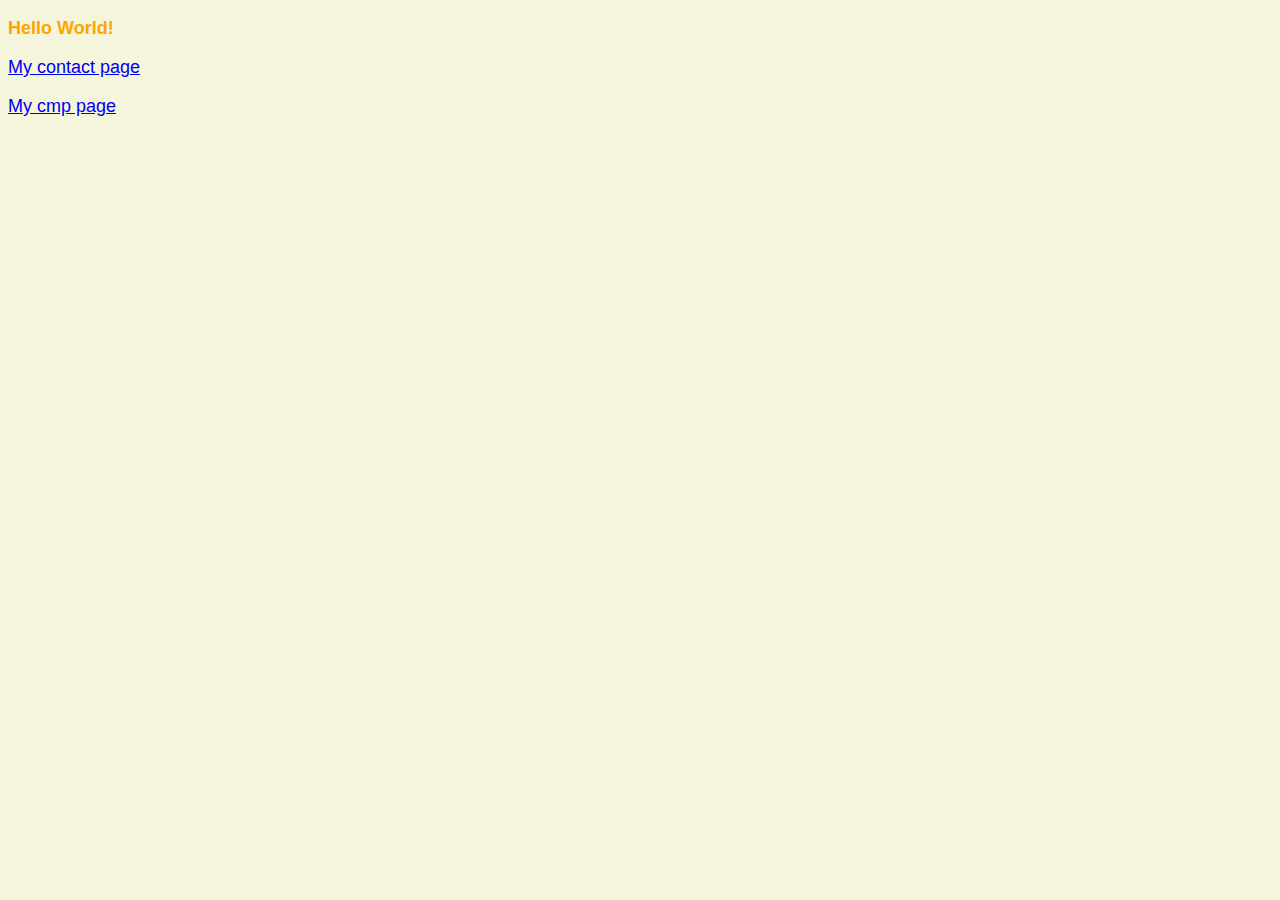
==== index.html @ 740eea60 "Add files via upload" ====
<!doctype html>
<html lang="en">
<head>
<meta charset="utf-8">
<title>Amber Lapray</title>
<link href="external.css" rel="stylesheet"
	type="text/css">
</head>

<body>
<p class="orangetext">
	Hello World!
</p>

<p>
	<a href="contact.html">My contact page</a>
</p>

<p>
	<a href="cmp.html">My cmp page</a>
</p>

</body>
</html>
---- external.css ----
body {
    font-family: Helvetica, sans-serif;
    font-size: 18px;
    color: rosybrown;
    background-color: beige;
    }
    .yellowBg {background-color: #FFFF00; }
    .orangetext {
        color: orange;
        font-weight: bold;
        }
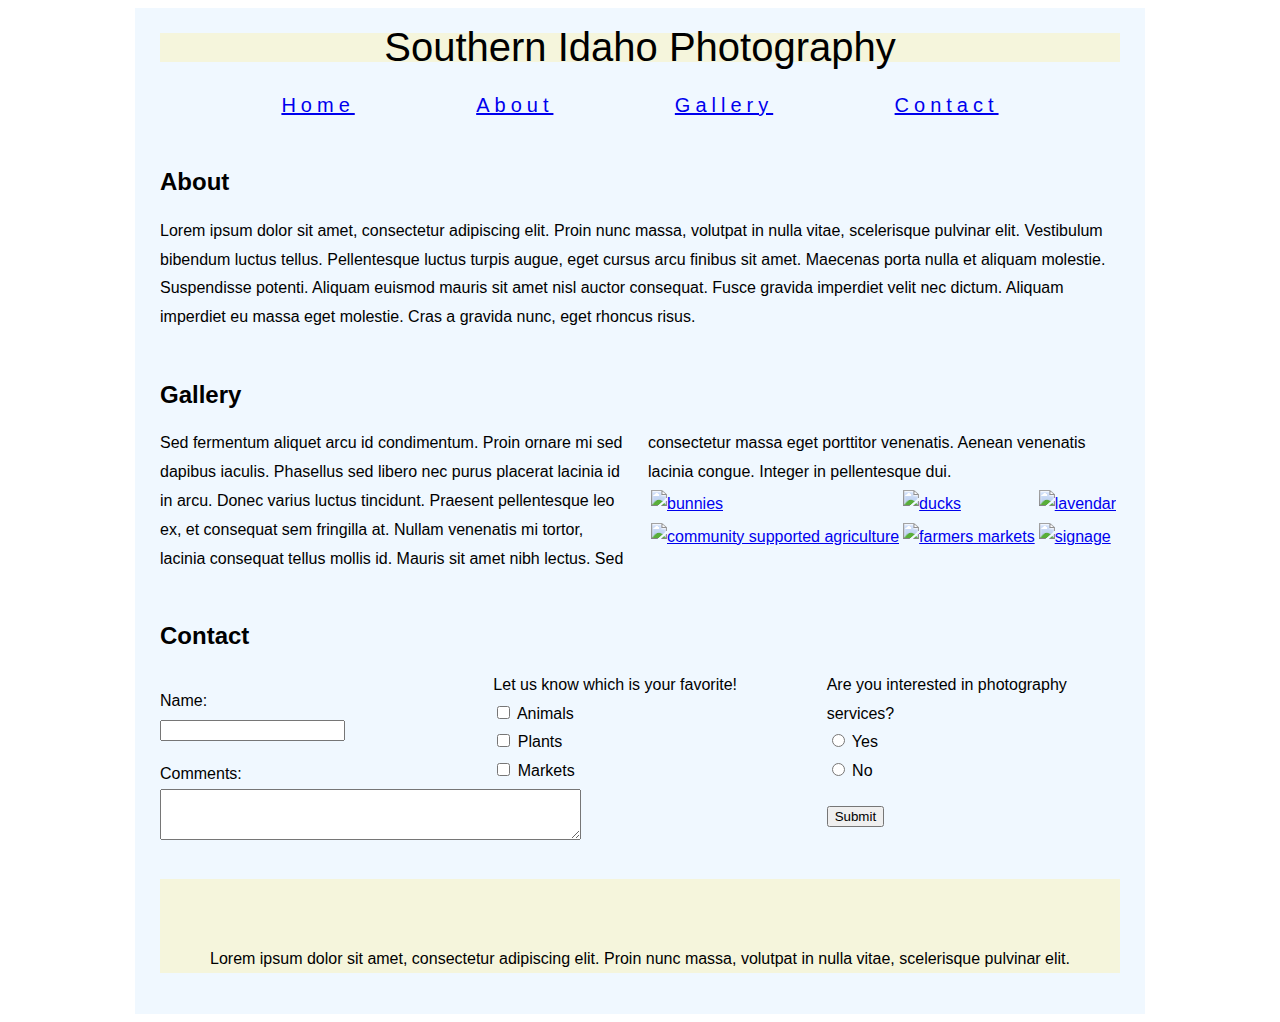
==== commit aa30bf4b: "Add files via upload" ====
--- a/index.html
+++ b/index.html
@@ -2,23 +2,116 @@
 <html lang="en">
 <head>
 <meta charset="utf-8">
-<title>Amber Lapray</title>
-<link href="external.css" rel="stylesheet"
-	type="text/css">
+<title>Untitled Document</title>
+<link rel="stylesheet" href="style.css">
 </head>
 
 <body>
-<p class="orangetext">
-	Hello World!
-</p>
-
-<p>
-	<a href="contact.html">My contact page</a>
-</p>
-
-<p>
-	<a href="cmp.html">My cmp page</a>
-</p>
-
+	<div class="container">
+		<header class="header">Southern Idaho Photography</header>
+		<br>
+		<nav class="nav">
+			<a href="#home">Home</a>
+			<a href="#about">About</a>
+			<a href="#gallery">Gallery</a>
+			<a href="social">Contact</a>
+		</nav>
+		<br>
+			<h2>About</h2>
+		<section id="about">
+			Lorem ipsum dolor sit amet, consectetur adipiscing elit. Proin nunc massa, volutpat in nulla vitae, scelerisque pulvinar elit. Vestibulum bibendum luctus tellus. Pellentesque luctus turpis augue, eget cursus arcu finibus sit amet. Maecenas porta nulla et aliquam molestie. Suspendisse potenti. Aliquam euismod mauris sit amet nisl auctor consequat. Fusce gravida imperdiet velit nec dictum. Aliquam imperdiet eu massa eget molestie. Cras a gravida nunc, eget rhoncus risus.
+		</section>
+		<br>
+			<h2>Gallery</h2>
+		<section id="gallery" class="columnTwo">
+			Sed fermentum aliquet arcu id condimentum. Proin ornare mi sed dapibus iaculis. Phasellus sed libero nec purus placerat lacinia id in arcu. Donec varius luctus tincidunt. Praesent pellentesque leo ex, et consequat sem fringilla at. Nullam venenatis mi tortor, lacinia consequat tellus mollis id. Mauris sit amet nibh lectus. Sed consectetur massa eget porttitor venenatis. Aenean venenatis lacinia congue. Integer in pellentesque dui.
+			<table>
+			<tr>
+				<td><a href="images/640/buns.jpg" target="_blank">
+				<img class="boxModel" src="images/thumbs/buns.jpg" width="150" height="200" alt="bunnies"/></a>
+				</td>
+				<td><a href="images/640/duck.jpg" target="_blank">
+				<img class="boxModel" src="images/thumbs/duck.jpg" width="200" height="198" alt="ducks"/></a>
+				</td>
+				<td><a href="images/640/lav.jpg"
+				target="_blank">
+				<img class="boxModel" src="images/thumbs/lav.jpg" width="150" height="200" alt="lavendar"/></a>
+				</td>
+			</tr>
+			<tr>
+				<td><a href="images/640/csa.jpg"
+				target="_blank">
+				<img class="boxModel" src="images/thumbs/csa.jpg" width="150" height="200" alt="community supported agriculture"/></a>
+				</td>
+				<td><a href="images/640/market.jpg" target="_blank">
+				<img class="boxModel" src="images/thumbs/market.jpg" width="200" height="150" alt="farmers markets"/></a>
+				</td>
+				<td><a href="images/640/sign.jpg" target="_blank">
+				<img class="boxModel" src="images/thumbs/sign.jpg" width="150" height="200" alt="signage"/></a>
+				</td>
+			</tr>
+		</table>
+		</section>
+		<br>
+			<h2>Contact</h2>
+		<section id="contact" class="columnThree">
+			<form id="form1" name="form1" method="post" action="form script url">
+			
+			<p>Name:
+				<br>
+				<input type="text" name="name">
+			</p>
+			
+			<p>Comments:
+				<br>
+				<textarea rows="3" cols="50" name="comments"></textarea>
+			</p>
+			
+			<p>Let us know which is your favorite!
+				<br>
+				<input type="checkbox" name="vision" value="heirloom varieties">
+					Animals
+				<br>
+				<input type="checkbox" name="vision" value="leafy greens">
+					Plants
+				<br>
+				<input type="checkbox" name="vision" value="edible flowers">
+					Markets
+				</p>
+			
+			<p>Are you interested in photography services?
+				<br>
+				<input type="radio" name="gardener" value="Yes">
+					Yes
+				<br>
+				<input type="radio" name="gardener" value="No">
+					No
+			</p>
+			
+			<p>
+				<input type="submit" name="submit_button" value="Submit">
+			</p>
+			
+		</form>
+		</section>
+		<br>
+		<footer class="footer">
+			<div class="social-icons">
+				<a href="https://www.facebook.com" class="social-icon facebook" target="_blank">
+				<div class="vine"></div>
+			</a>
+			<a href="https://www.instagram.com" class="social-icon instagram" target="_blank">
+				<div class="vine"></div>
+			</a>
+			<a href="https://www.snapchat.com" class="social-icon snapchat" target="_blank">
+				<div class="vine"></div>
+			</a>
+			<a href="https://www.pinterest.com" class="social-icon pinterest" target="_blank">
+				<div class="vine"></div>
+			</a>
+		</div>
+			<p>Lorem ipsum dolor sit amet, consectetur adipiscing elit. Proin nunc massa, volutpat in nulla vitae, scelerisque pulvinar elit. </p> 
+		</footer>
+	</div>
 </body>
-</html>+</html>
--- a/style.css
+++ b/style.css
@@ -0,0 +1,81 @@
+@charset "utf-8";
+/* CSS Document */
+body {
+	background-size: cover;
+	background-position: center;
+	background-repeat: no-repeat;
+	color: black;
+	font-size: medium;
+	font-family: Papyrus, Gotham, "Helvetica Neue", Helvetica, Arial, "sans-serif";
+	background-image: url("images/sky.jpg");
+	line-height: 1.8em;
+	
+}
+.container {
+	max-width: 960px;
+	margin: 0 auto;
+	background-color: aliceblue;
+	padding-top: 25px;
+	padding-bottom: 25px;
+	padding-left: 25px;
+	padding-right: 25px;
+	
+}
+.columnTwo{
+	webkit-column-count: 2; /* Chrome, Safari, Opera */
+	moz-column-count: 2; /* Firefox */
+	column-count: 2;
+}
+.columnThree {
+	webkit-column-count: 3; /* Chrome, Safari, Opera */
+	moz-column-count: 3; /* Firefox */
+	column-count: 3;
+	column-gap: 40px;
+	column-rule-width: 1px;
+	column-rule-color: lightsteelblue;
+	column-span: all;
+	column-width: 100px;
+	
+}
+.header {
+	font-size: 40px;
+	text-align: center;
+	background-color: beige;
+}
+.nav {
+	font-size: 20px;
+	word-spacing: 50px;
+	letter-spacing: 5px;
+	display: flex;
+	justify-content: space-evenly;
+}
+.floatLeft {
+	float: left;
+	border: 3px solid #999;
+}
+.floatRight {
+	float: right;
+	border: 3px solid #999;
+}
+.footer{
+	text-align: center;
+	just-content: flex;
+	background-color: beige;
+}
+.social-icon {
+	width: 40px;
+	height: 40px;
+	display: inline-block;
+	background-size: contain;
+	background-repeat: no-repeat;
+	transition: transform 0.3s, opacity 0.3s;
+
+  }
+  
+  .facebook { background-image: url(https://play-lh.googleusercontent.com/KCMTYuiTrKom4Vyf0G4foetVOwhKWzNbHWumV73IXexAIy5TTgZipL52WTt8ICL-oIo=w480-h960-rw); }
+  .instagram { background-image: url(https://play-lh.googleusercontent.com/VRMWkE5p3CkWhJs6nv-9ZsLAs1QOg5ob1_3qg-rckwYW7yp1fMrYZqnEFpk0IoVP4LM=w480-h960-rw); }
+  .snapchat { background-image: url(https://play-lh.googleusercontent.com/KxeSAjPTKliCErbivNiXrd6cTwfbqUJcbSRPe_IBVK_YmwckfMRS1VIHz-5cgT09yMo=w480-h960-rw); }
+  .pinterest { background-image: url(https://play-lh.googleusercontent.com/6CFQQ0b9r5fzF1v6f0gIirWsOGL7sGWkJifuUQxxhbCMcBx5aSG_cNXpjDKDn5c1jwjq=w480-h960-rw); }
+header, footer, nav, article {
+display: block;
+}